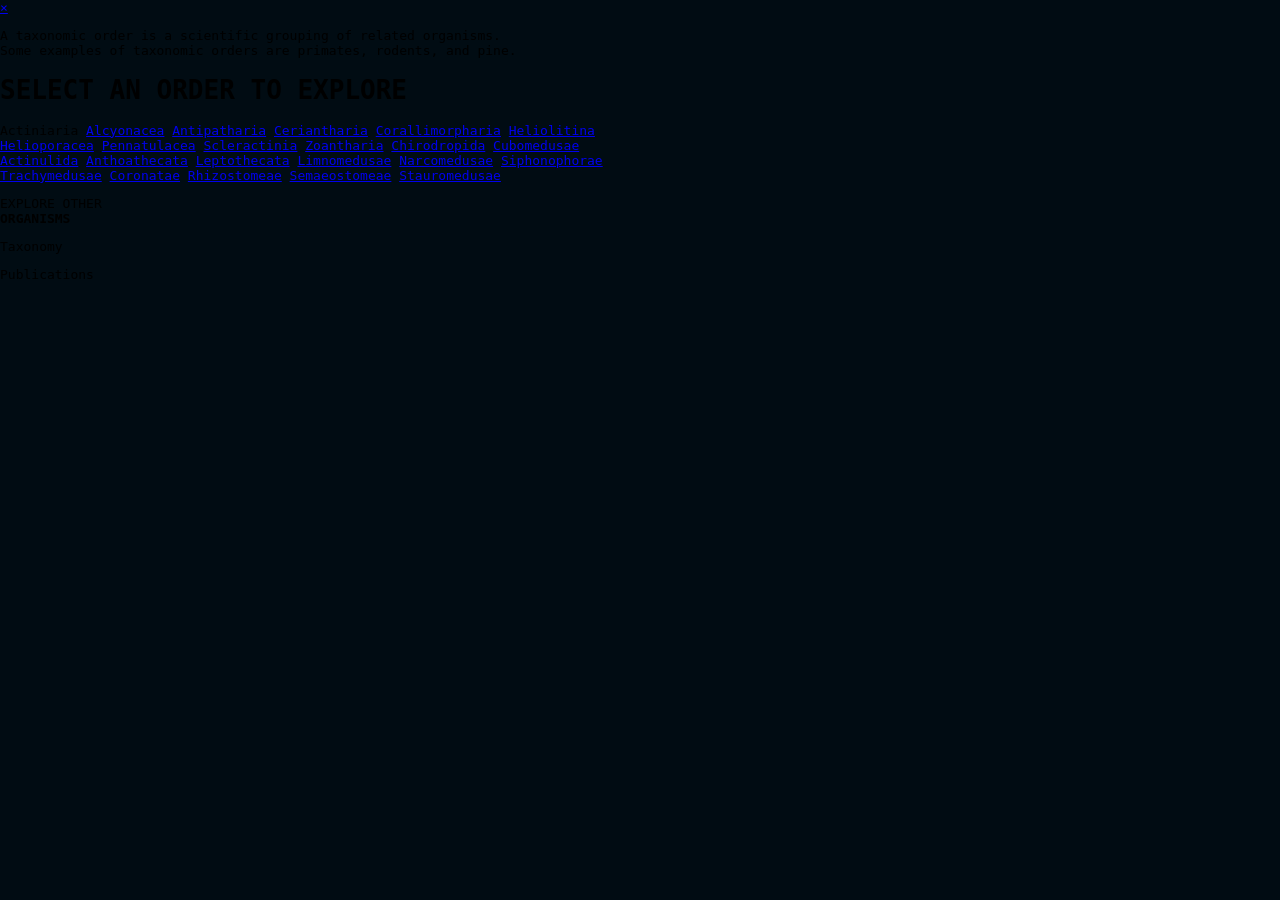
==== thesis/index.html @ d77e8cbb "Thesis" ====
<!DOCTYPE html>
<html lang="en">

<head>
	<title>three.js webgl - draggable particles</title>
	<meta charset="utf-8">
	<meta name="viewport" content="width=device-width, user-scalable=no, minimum-scale=1.0, maximum-scale=1.0">
	<style>
		body {
			font-family: Monospace;
			background-color: #010C13;
			margin: 0px;
			overflow: hidden;
		}
	</style>
</head>

<body>
	<link href="style.css" rel="stylesheet">

	<script src="https://ajax.googleapis.com/ajax/libs/jquery/2.2.2/jquery.min.js"></script>
	<script src="three.min.js"></script>
	<script src="TrackballControls.js"></script>
	<script src="stats.min.js"></script>
	<script src="Cnidaria.json"></script>


	<!--<h4 class="title" onClick="test()"> Select Here To Search Species </h4>-->
	<!--<ul class="title">-->
	<!--	<li>TO SEARCH SPECIES-->
	<!--		<ul id="list">-->
	<!--			<li class="active">Animalia</li>-->
	<!--			<li class="active">Cnidaria</li>-->
	<!--		</ul>-->
	<!--	</li>-->
	<!--</ul>-->
	<!--info-->
	<!--<button type="button" id="searchButton" onclick="orderMenu()">search</button>-->
	<!-- The overlay -->
	<div id="mycanvas"></div>
	
	
	<div id="title">
		<!--<a>-->
			 <!--Mentions of <b>Stauromedusae</b><br> in the Publication <i>Nature</i> -->
			 <!--</a>-->
		</div>

	<div id="myNav" class="overlay">

		<!-- Button to close the overlay navigation -->
		<a href="javascript:void(0)" class="closebtn" onclick="closeNav()">&times;</a>

		<!-- Overlay content -->
		<div class="overlay-content">
			<p>A taxonomic order is a scientific grouping of related organisms.
				<br> Some examples of taxonomic orders are primates, rodents, and pine.</p>
			<h1>SELECT AN <b>ORDER</b> TO EXPLORE</h1>
			<div id="leftLeft">
				<a id="foo">Actiniaria</a>
				<a href="#">Alcyonacea</a>
				<a href="#">Antipatharia</a>
				<a href="#">Ceriantharia</a>
				<a href="#">Corallimorpharia</a>
				<a href="#">Heliolitina</a>
			</div>
			<div id="leftMid">
				<a href="#">Helioporacea</a>
				<a href="#">Pennatulacea</a>
				<a href="#">Scleractinia</a>
				<a href="#">Zoantharia</a>
				<a href="#">Chirodropida</a>
				<a href="#">Cubomedusae</a>
			</div>
			<div id="rightMid">
				<a href="#">Actinulida</a>
				<a href="#">Anthoathecata</a>
				<a href="#">Leptothecata</a>
				<a href="#">Limnomedusae</a>
				<a href="#">Narcomedusae</a>
				<a href="#">Siphonophorae</a>
			</div>
			<div id="rightRight">
				<a href="#">Trachymedusae</a>
				<a href="#">Coronatae</a>
				<a href="#">Rhizostomeae</a>
				<a href="#">Semaeostomeae</a>
				<a href="#">Stauromedusae</a>
			</div>
		</div>

	</div>

	<!-- Use any element to open/show the overlay navigation menu -->
	<div id="rightBar">
		<div id="openNav" onclick="openNav()">
			<p id="exploreOrders">EXPLORE OTHER
				<br> <b> ORGANISMS </b></span>
		</div>
	</div>

	<div id="below">
		<div id="otherInfo">
			<div id="heirarchy" onclick="parent.location='slide3.html'">Taxonomy</div>
			<div id="info">
				<!--<p id="kingdom"> </p>-->
				<!--<p id="phylum"> </p>-->
				<!--<p id="class"> </p>-->
				<p id="order"> </p>
				<p id="family"> </p>
				<p id="genus"> </p>
				<p id="species"> </p>
			</div>
		</div>
		<!--<div id="search"></div>-->
		<div id="pubBox">
			<div id="nature">Publications</div>
			<div id="currentPublications"></div>
		</div>
	</div>


	<div id="pageRunner"></div>
	<!--<span class="phylum"> Phylum </span> <span>Cnidaria</span>-->
	<script>
		// The Nature of Code
		// Daniel Shiffman
		// http://natureofcode.com
		// Simple Particle System

		var ps;
		var maxNatureCount = 0;
		var allCounts = [];
		var groupSum = [];
		var group = [];

		// levels available
		var hierarchy = ["kingdom", "phylum", "class", "order", "family", "genus", "species", "sciName"];
		var orders = ["Actiniaria", "Alcyonacea", "Antipatharia", "Ceriantharia", "Corallimorpharia", "Heliolitina", "Helioporacea", "Pennatulacea", "Scleractinia", "Zoantharia", "Chirodropida", "Cubomedusae", "Actinulida", "Anthoathecata", "Leptothecata", "Limnomedusae", "Narcomedusae", "Siphonophorae", "Trachymedusae", "Coronatae", "Rhizostomeae", "Semaeostomeae", "Stauromedusae"];

		var ParticleSystem = function(position) {
			this.origin = new THREE.Vector3(0, 0, 0);
			this.particles = [];

			this.addParticle = function(k, p, c, o, f, g, s, sn, count, link, title) {
				this.particles.push(new Particle(new THREE.Vector3((Math.random() * 100 - 50), 0, 0), k, p, c, o, f, g, s, sn, count, link, title));
			};

			this.run = function() {
				for (var i = 0; i < this.particles.length; i++) {
					var p = this.particles[i];
					if (p.lifespan > 0) {
						p.applyBehaviors(this.particles);
						p.update();
					}
					// apply lifespan, or not
					// 	if (p.isDead()) {
					// 	 this.particles.splice(i, 1);
					// 	}
				}
			};

			// clear all particles for a new selection
			this.clear = function() {
				console.log("clear particle system");
				for (var i = 0; i < this.particles.length; i++) {
					var p = this.particles[i];
					p.remove();
				}

				// clear particles array
				this.particles.splice(0, this.particles.length);
				// clear objects array
				objects.splice(0, objects.length);
				// check how we are doing
				console.log("# particles:" + this.particles.length + " | # objects: " + objects.length);
			}


			// A function to apply a force to all Particles
			this.applyForce = function(f) {
				for (var i = 0; i < this.particles.length; i++) {
					this.particles[i].applyForce(f);
				}
			};

		};

		var Particle = function(position, k, p, c, o, f, g, s, sn, count, link, title) {
			this.acceleration = new THREE.Vector3(Math.random() * 10 - 5, Math.random() * 10 - 5, 0);
			this.velocity = new THREE.Vector3(Math.random() - .5, Math.random() - .5, 0);
			this.lifespan = 1500.0; //how many frames they will move for 

			this.r = 12;
			this.maxspeed = 3; // Maximum speed
			this.maxforce = 0.3; // Maximum steering force

			// throw the dice to simulate a specific species from the db
			// this.species = count; // adjust scale based on shuffle
			if (count == 0) {
				this.species = 0x4B4E6A;
			}
			else if (count == 1) {
				this.species = 0x395DAE;
			}
			else if (count == 2) {
				this.species = 0x219ED9;
			}
			else if (count == 3) {
				this.species = 0x0FD0EF;
			}
			else if (count == 4) {
				this.species = 0x04F1FB;
			}
			else if (count == 5) {
				this.species = 0x04F1FB;
			}
			else if (count == 6) {
				this.species = 0xA0E1E0;
			}
			else {
				this.species = 0xDDF3F3;
			}


			geometry = new THREE.CircleBufferGeometry(this.r); // parameter represents scale
			// create object with basic material and color based on random species shuffled earlier
			// color is made up on arbitrary number based on species code
			this.object = new THREE.Mesh(geometry, new THREE.MeshBasicMaterial({
				color: this.species,
				wireframe: false
			}));
			this.object.position = position.clone();
			this.object.kingdom = k;
			this.object.phylum = p;
			this.object.class = c;
			this.object.order = o;
			this.object.family = f;
			this.object.genus = g;
			this.object.species = s;
			this.object.sciName = sn;
			this.object.natureCount = count;

			this.object.natureArticles = link;
			this.object.natureTitles = title;
			// make object selectable by name
			this.object.name = this.object.sciName;

			// this.object.natureLink = [];
			// this.object.natureTitles.push(natureTitle);
			// for (var i = 0; i < link.length; i++){
			// this.object.natureLink.push(link);
			// this.object.natureTitle.push(title);
			// }
			// Optional shadows
			// this.object.castShadow = true;
			// this.object.receiveShadow = true;

			// Add to THREE scene
			scene.add(this.object);
			// Required for ray tracing and selecting
			objects.push(this.object);

			this.applyBehaviors = function(particles) {
				var separateForce = this.separate(particles);

				// if (this.object.natureCount == 0) {
				// 	//sets where particles will move 
				var seekForce = this.seek(new THREE.Vector3(scale((window.innerWidth / 2 + window.innerWidth / 8) * -1, window.innerWidth / 2 + window.innerWidth / 8, this.object.natureCount, maxNatureCount), (window.innerHeight / 2) - (window.innerHeight / 2.5) , 0));




				// relationship between separation and seeking
				separateForce.multiplyScalar(10); // double separation
				seekForce.multiplyScalar(5); // than seek force

				// apply to the force vectors adding up to a direction
				this.applyForce(separateForce);
				this.applyForce(seekForce);
			};

			// add each force to one total acceleration
			this.applyForce = function(force) {
				this.acceleration.add(force); // this could be eased as well
			};

			// separate each particle from all neighbors
			// this is computationally more expensize, because each particle nees to check all the others to determine behaviour
			this.separate = function(particles) {
				var desiredseparation = this.r * 4; // separate by 2.5 diameters
				var sum = new THREE.Vector3(0, 0, 0);
				var diff = new THREE.Vector3(0, 0, 0);
				var count = 0;
				// For every boid in the system, check if it's too close
				for (var i = 0; i < particles.length; i++) {
					var d = this.object.position.distanceTo(particles[i].object.position);
					// If the distance is greater than 0 and less than an arbitrary amount (0 when you are yourself)
					if ((d > 0) && (d < desiredseparation)) {
						// Calculate vector pointing away from neighbor
						// diff = this.object.position.sub(particles[i].object.position);
						diff.subVectors(this.object.position, particles[i].object.position);
						diff.normalize();
						diff.divideScalar(d); // Weight by distance
						sum.add(diff);
						count++; // Keep track of how many
					}
				}
				// Average -- divide by how many
				if (count > 0) {
					sum.divideScalar(count);
					// Our desired vector is the average scaled to maximum speed
					sum.normalize();
					sum.multiplyScalar(this.maxspeed);
					// Implement Reynolds: Steering = Desired - Velocity
					sum.sub(this.velocity);
					sum.clampLength(-this.maxforce, this.maxforce);
				}
				return sum;
			};

			// seek the mouse
			// this could be any attractor, or a series for them based on species
			this.seek = function(target) {
				var desired = target.sub(this.object.position); // A vector pointing from the location to the target
				// console.log(this.position);
				// Normalize desired and scale to maximum speed
				desired.normalize();
				desired.multiplyScalar(this.maxspeed);
				// Steering = Desired minus velocity
				var steer = desired.sub(this.velocity);
				steer.clampLength(-this.maxforce, this.maxforce);
				return steer;
			};

			// Method to update position
			this.update = function() {
				this.velocity.add(this.acceleration);
				this.velocity.clampLength(0, this.maxspeed);
				this.object.position.add(this.velocity);
				this.acceleration.multiplyScalar(0);
				// this is forcing each 
				this.object.position.z = 0;
				// Differentiate species through z offset
				// this.object.position.setZ(this.species * 100);
				// lifespan is for making particles expire
				//IF COMMENTED OUT, THEY WILL NEVER EXPIRE
				// this.lifespan -= 1;
			};

			// Method to display
			this.status = function() {
				console.log("my position x:" + this.object.position.x + "| y: " + this.object.position.y + "| z: " + this.object.position.z);
				console.log("my species: " + this.species);
			};

			// Is the particle still useful?
			this.isDead = function() {
				if (this.lifespan < 0.0) {
					return true;
				}
				else {
					return false;
				}
			};

			this.remove = function() {
				var selectedObject = scene.getObjectByName(this.object.name);
				scene.remove(selectedObject);
				// scene.remove(this.object);
			}
		};

		// Threejs example draggable box

		var container, stats;
		var camera, controls, scene, renderer, geometry;
		var objects = [],
			plane;

		var raycaster = new THREE.Raycaster();
		var mouse = new THREE.Vector2(),
			offset = new THREE.Vector3(),
			INTERSECTED, SELECTED;

		init();
		animate();

		function init() {

			container = document.getElementById("mycanvas");

			camera = new THREE.PerspectiveCamera(70, window.innerWidth / window.innerHeight, 1, 10000);
			camera.position.z = 1000;

			controls = new THREE.TrackballControls(camera);
			controls.rotateSpeed = 1.0;
			controls.zoomSpeed = 1.2;
			controls.panSpeed = 0.8;
			controls.noZoom = false;
			controls.noPan = false;
			controls.staticMoving = true;
			controls.dynamicDampingFactor = 0.3;

			scene = new THREE.Scene();

			scene.add(new THREE.AmbientLight(0x505050));

			var light = new THREE.SpotLight(0xffffff, 1.5);
			light.position.set(0, 500, 2000);
			light.castShadow = true;

			light.shadow.camera.near = 200;
			light.shadow.camera.far = camera.far;
			light.shadow.camera.fov = 50;

			light.shadow.bias = -0.00022;

			light.shadow.mapSize.width = 2048;
			light.shadow.mapSize.height = 2048;

			scene.add(light);

			// var geometry = new THREE.BoxGeometry( 40, 40, 40 );

			ps = new ParticleSystem(new THREE.Vector3(0, 0, 0));

			plane = new THREE.Mesh(
				new THREE.PlaneBufferGeometry(2000, 2000, 8, 8),
				new THREE.MeshBasicMaterial({
					visible: false
				})
			);
			scene.add(plane);

			renderer = new THREE.WebGLRenderer({
				antialias: true
			});
			renderer.setClearColor(0xf0f0f0);
			renderer.setPixelRatio(window.devicePixelRatio);
			renderer.setSize(window.innerWidth, window.innerHeight);
			renderer.sortObjects = false;

			renderer.shadowMap.enabled = true;
			renderer.shadowMap.type = THREE.PCFShadowMap;

			container.appendChild(renderer.domElement);

			stats = new Stats();
			stats.domElement.style.position = 'absolute';
			stats.domElement.style.top = '0px';
			// container.appendChild(stats.domElement);

			renderer.domElement.addEventListener('mousemove', onDocumentMouseMove, false);
			renderer.domElement.addEventListener('mousedown', onDocumentMouseDown, false);
			renderer.domElement.addEventListener('mouseup', onDocumentMouseUp, false);

			//

			window.addEventListener('resize', onWindowResize, false);

			// WHERE I ATTEMPTED TO MAKE A LINE
			// var Linematerial = new THREE.LineBasicMaterial({
			// 	color: 0xffffff
			// });
			// var lines = new THREE.Geometry();
			// lines.vertices.push(new THREE.Vector3((window.innerWidth / 2 + window.innerWidth / 5) * -1, window.innerHeight/2 * -1, 0));
			// lines.vertices.push(new THREE.Vector3(window.innerWidth / 4, window.innerHeight/2 * -1, 0));
			// var line = new THREE.Line(lines, Linematerial);
			// scene.add(line);
			// initial selection
			selection();
		}


		function onWindowResize() {

			camera.aspect = window.innerWidth / window.innerHeight;
			camera.updateProjectionMatrix();

			renderer.setSize(window.innerWidth, window.innerHeight);

		}

		function onDocumentMouseMove(event) {

			// checkSearch();
			event.preventDefault();

			mouse.x = (event.clientX / window.innerWidth) * 2 - 1;
			mouse.y = -(event.clientY / window.innerHeight) * 2 + 1;

			//

			raycaster.setFromCamera(mouse, camera);

			if (SELECTED) {

				var intersects = raycaster.intersectObject(plane);

				if (intersects.length > 0) {
					//when clicked, do this

					// set some output text
					// document.getElementById("nature").innerHTML="";

					SELECTED.material.color.setHex(0xff0000);
					SELECTED.position.copy(intersects[0].point.sub(offset));


				}

				return;

			}

			var intersects = raycaster.intersectObjects(objects);




			if (intersects.length > 0) {

				if (INTERSECTED != intersects[0].object) {




					INTERSECTED = intersects[0].object;
					INTERSECTED.currentHex = INTERSECTED.material.color.getHex();
					INTERSECTED.material.color.setHex(0X444444);

					// if (INTERSECTED.kingdom != undefined){
					// document.getElementById("kingdom").innerHTML = "<b>KINGDOM</b><br>" + "Animalia";
					// document.getElementById("phylum").innerHTML = "<b>PHYLUM</b><br>" + "Cnidaria";
					// document.getElementById("class").innerHTML = "<b>CLASS</b><br>" + INTERSECTED.class;
					document.getElementById("order").innerHTML = "<b>ORDER</b><br>" + INTERSECTED.order;
					document.getElementById("family").innerHTML = "<b>FAMILY</b><br>" + INTERSECTED.family;
					document.getElementById("genus").innerHTML = "<b>GENUS</b><br>" + INTERSECTED.genus;
					document.getElementById("species").innerHTML = "<b>SPECIES</b><br>" + INTERSECTED.species;
					// }

					//DO I NEED THIS?? removes the groups labeled "current"

					// if ($('#current').length) {
					// 	$('#current').remove();
					// }
					// else {
					// 	console.log('no myID to remove');
					// }
					if (INTERSECTED.natureCount > 0) {

						// container for assembling publications, unsorted list
						var publicationString = "<ul>\n";
						for (var a = 0; a < INTERSECTED.natureArticles.length; a++) {
							document.getElementById("nature").innerHTML = "<b>" +INTERSECTED.sciName + " </b> is Mentioned in <b>" + INTERSECTED.natureCount + "</b> articles";
							// assemble html formatted string, list items li 
							publicationString += "<li href='" + INTERSECTED.natureArticles[a] + "'>" + INTERSECTED.natureTitles[a] + "</li>\n";
							// document.getElementById("nature").insertAdjacentHTML('afterend', '<div id=' + "current" + ' href=' + INTERSECTED.natureArticles[a] + '>' + INTERSECTED.natureTitles[a] + '</div>');
						}
						// finish off unsorted list
						publicationString += "</ul>\n";
						// document.getElementById("nature").appendChild(publicationString);
						// write string to html element, currently line 48
						console.log(publicationString);
						document.getElementById("currentPublications").innerHTML = publicationString;
					}
					else {
						document.getElementById("nature").innerHTML = "";
					}

					plane.position.copy(INTERSECTED.position);
					plane.lookAt(camera.position);

				}

				container.style.cursor = 'pointer';

			}
			else {

				if (INTERSECTED) INTERSECTED.material.color.setHex(INTERSECTED.currentHex);

				INTERSECTED = null;

				container.style.cursor = 'auto';

			}



		}

		function onDocumentMouseDown(event) {


			// console.log("number of objects: " + objects.length);
			// console.log(objects);

			event.preventDefault();

			// send out a virtual ray to catch intersection objects so we can drag and select them
			raycaster.setFromCamera(mouse, camera);

			var intersects = raycaster.intersectObjects(objects);

			// if we found intersection objects
			if (intersects.length > 0) {

				controls.enabled = false;

				SELECTED = intersects[0].object;

				// selection(SELECTED);


				var intersects = raycaster.intersectObject(plane);

				if (intersects.length > 0) {
					offset.copy(intersects[0].point).sub(plane.position);

				}

				container.style.cursor = 'move';

			}


		}

		// reset after dragging object is compete
		function onDocumentMouseUp(event) {

			event.preventDefault();

			controls.enabled = true;

			if (INTERSECTED) {

				plane.position.copy(INTERSECTED.position);

				SELECTED = null;

			}

			container.style.cursor = 'auto';


		}

		//

		function animate() {

			// add a new object each frame, 500 total for now, this should be done in function that loads the data

			// if (ps.particles.length < 500)
			// 	ps.addParticle();




			// Apply gravity force to all Particles
			// var gravity = new THREE.Vector3( 0, 0.01, 0);
			// ps.applyForce(gravity);
			ps.run();



			requestAnimationFrame(animate);

			render();
			stats.update();

		}


		//when click, look through all of the ORDERS for the order Antipatharia in the object Cnidaria and push them into an array, t
		function selection(order) {
			var chosen = [];
			group = [];
			groupSum = [];
			maxNatureCount = 0;

			// var thisLevel = hierarchy[currentLevel];
			if (order != undefined) {
				// currentLevel++;
				// console.log("level no: " + currentLevel + " | thisLevel: " + thisLevel + " | thisLevel Obj: " + obj[thisLevel]);
				// sel = obj[thisLevel];
				sel = order;
				document.getElementById("title").innerHTML = "<a>Mentions of <b>" + sel + "</b><br> in the Publication <i>Nature</i></a>";
			}
			else {
				sel = 'Stauromedusae';
				document.getElementById("title").innerHTML = "<a>Mentions of <b>" + sel + "</b><br> in the Publication <i>Nature</i></a>";
			}

			// console.log(selected.length);
			// make selection
			for (var i = 0; i < cnidaria.length; i++) {
				if (cnidaria[i].classification.order == sel) {
					// find the groupings of pub counts
					if (cnidaria[i].natureCount > 0) {
						if (groupSum[cnidaria[i].natureCount] != undefined) {
							// groupSum[cnidaria[i].natureCount] = 0;
						
							groupSum[cnidaria[i].natureCount] += cnidaria[i].natureCount;
							group[cnidaria[i].natureCount] = cnidaria[i].natureCount;
						}
					}

					//find the biggest number of pubs for this group
					if (cnidaria[i].natureCount > maxNatureCount) {
						maxNatureCount = cnidaria[i].natureCount;
					};
					// console.log("max nature count--" + maxNatureCount);
					chosen.push(cnidaria[i]);

				}
				// if (i === cnidaria.length - 1) {
				// 	console.log("summaries---" + groupSum);
				// 	console.log("numbers used ----" + group);
				// }
			}
			// if ($(p).ge
			// $("p").css("background-color");



			// container for assembling publications, unsorted list SCALE BAR!!!!!
			
			// var bottomBar = "<div>\n";
			// for (var a = 0; a < group.length; a++) {
			// 	// assemble html formatted string, list items 

			// 	// if (group[a] != undefined) {
			// 	bottomBar += "<p>" + group[a] + "</p>";
			// 	// }
			// }

			// bottomBar += "</div>\n";

			// console.log(bottomBar);
			// document.getElementById("pageRunner").innerHTML = bottomBar;



			if (chosen.length > 0) {
				// console.log("found " + chosen.length + " matches...");
				// clear particles
				ps.clear();

				// make particles from selection

				for (var i = 0; i < chosen.length; i++) {
					var link, title;

					console.log(chosen.length);
					if (chosen[i].natureCount > 0) {
						link = chosen[i].natureArticles;
						title = chosen[i].natureTitles;
					}
					else {
						link = "NaN";
						title = "NaN";
					}
					// console.log(title);
					ps.addParticle(chosen[i].classification.kingdom, chosen[i].classification.phylum, chosen[i].classification.class, chosen[i].classification.order, chosen[i].classification.family, chosen[i].classification.genus, chosen[i].species, chosen[i].sciName, chosen[i].natureCount, link, title);

				}
			}



			// console.log("Found order length is" + chosen.length);
		}


		function render() {

			controls.update();

			renderer.setClearColor(new THREE.Color(0x010C13), 1);
			renderer.render(scene, camera);

		}

		/* Open when someone clicks on the span element */
		function openNav() {
			document.getElementById("myNav").style.width = "100%";
		}

		/* Close when someone clicks on the "x" symbol inside the overlay */
		function closeNav() {
			document.getElementById("myNav").style.width = "0%";
		}

		$('body').on('click', 'a', function() {
			// get the content of what's been clicked on
			var choice = $(this).text();
			console.log(choice);
			// use that content to make the selection
			selection(choice);
			closeNav();
		});

		function scale(windowMin, windowMax, x, m) {
			var a = windowMin;
			var b = windowMax;
			var min = 0;
			var max = m;
			var partA = b - a;
			var partB = x - min;
			var partC = max - min;
			var partD = partA * partB;
			var xCoordinate = partD / partC + a;
			return xCoordinate;

		}
	</script>

</body>

</html>
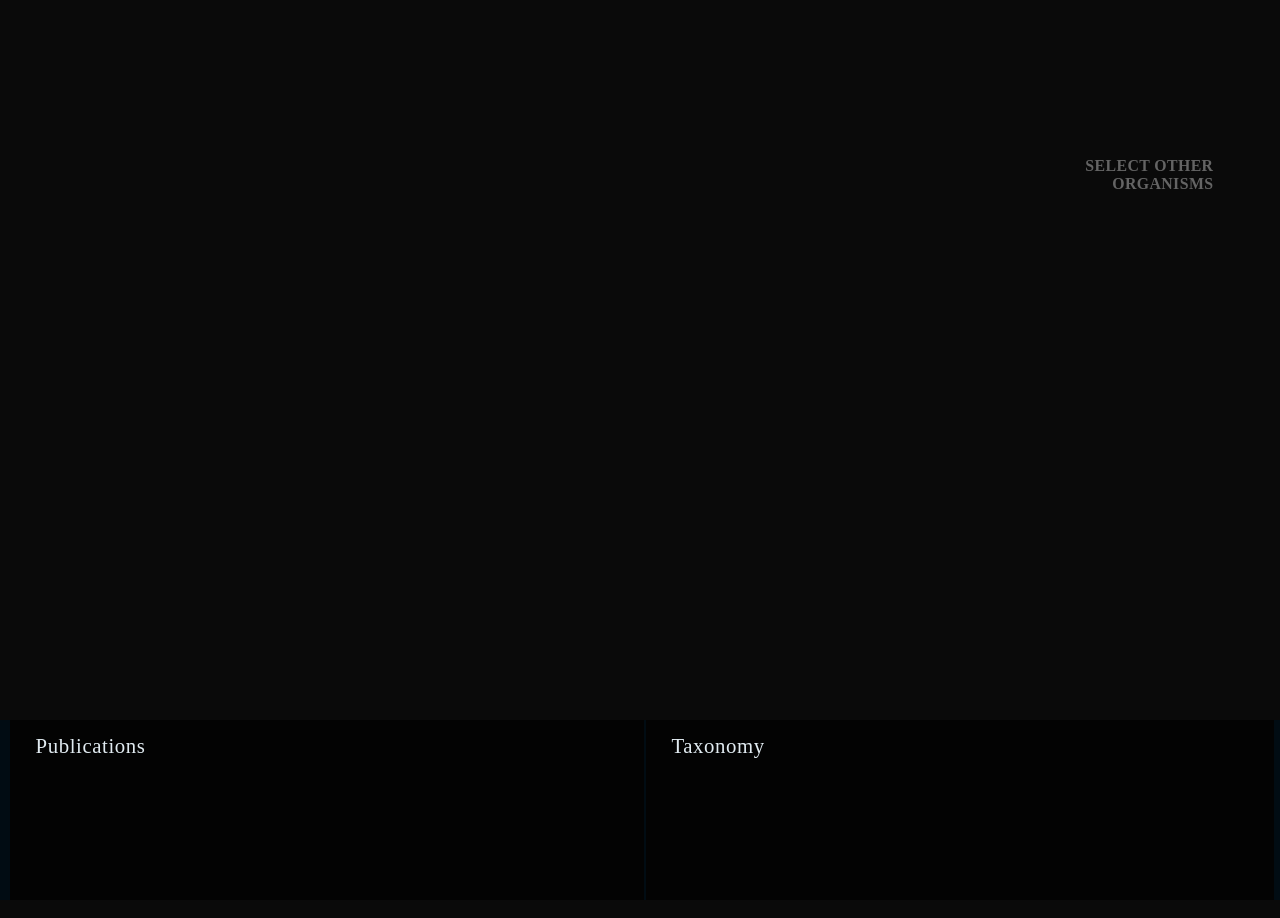
==== commit 6be1443d: "update" ====
--- a/thesis/index.html
+++ b/thesis/index.html
@@ -8,7 +8,7 @@
 	<style>
 		body {
 			font-family: Monospace;
-			background-color: #010C13;
+			background-color: #0A0A0A;
 			margin: 0px;
 			overflow: hidden;
 		}
@@ -24,26 +24,9 @@
 	<script src="stats.min.js"></script>
 	<script src="Cnidaria.json"></script>
 
-
-	<!--<h4 class="title" onClick="test()"> Select Here To Search Species </h4>-->
-	<!--<ul class="title">-->
-	<!--	<li>TO SEARCH SPECIES-->
-	<!--		<ul id="list">-->
-	<!--			<li class="active">Animalia</li>-->
-	<!--			<li class="active">Cnidaria</li>-->
-	<!--		</ul>-->
-	<!--	</li>-->
-	<!--</ul>-->
-	<!--info-->
-	<!--<button type="button" id="searchButton" onclick="orderMenu()">search</button>-->
-	<!-- The overlay -->
 	<div id="mycanvas"></div>
-	
-	
-	<div id="title">
-		<!--<a>-->
-			 <!--Mentions of <b>Stauromedusae</b><br> in the Publication <i>Nature</i> -->
-			 <!--</a>-->
+
+	<div id="title" onclick="openNav()">
 		</div>
 
 	<div id="myNav" class="overlay">
@@ -93,15 +76,18 @@
 
 	<!-- Use any element to open/show the overlay navigation menu -->
 	<div id="rightBar">
+		<!-- <div id="openAbout">
+			<p id="about"> <b>ABOUT</b></p>
+			<img src="info.png"  style="width:9px;height:18px;">
+		</div> -->
 		<div id="openNav" onclick="openNav()">
-			<p id="exploreOrders">EXPLORE OTHER
-				<br> <b> ORGANISMS </b></span>
+			<p id="exploreOrders"> <b>SELECT OTHER ORGANISMS</b></p>
 		</div>
 	</div>
 
 	<div id="below">
 		<div id="otherInfo">
-			<div id="heirarchy" onclick="parent.location='slide3.html'">Taxonomy</div>
+			<div id="heirarchy">Taxonomy</div>
 			<div id="info">
 				<!--<p id="kingdom"> </p>-->
 				<!--<p id="phylum"> </p>-->
@@ -123,11 +109,7 @@
 	<div id="pageRunner"></div>
 	<!--<span class="phylum"> Phylum </span> <span>Cnidaria</span>-->
 	<script>
-		// The Nature of Code
-		// Daniel Shiffman
-		// http://natureofcode.com
-		// Simple Particle System
-
+		// particle system made with help from the great examples in Daniel Shiffman's "Nature of Code"
 		var ps;
 		var maxNatureCount = 0;
 		var allCounts = [];
@@ -189,7 +171,7 @@
 		var Particle = function(position, k, p, c, o, f, g, s, sn, count, link, title) {
 			this.acceleration = new THREE.Vector3(Math.random() * 10 - 5, Math.random() * 10 - 5, 0);
 			this.velocity = new THREE.Vector3(Math.random() - .5, Math.random() - .5, 0);
-			this.lifespan = 1500.0; //how many frames they will move for 
+			this.lifespan = 15000.0; //how many frames they will move for
 
 			this.r = 12;
 			this.maxspeed = 3; // Maximum speed
@@ -223,7 +205,7 @@
 			}
 
 
-			geometry = new THREE.CircleBufferGeometry(this.r); // parameter represents scale
+			geometry = new THREE.CircleBufferGeometry(this.r, 20); // parameter represents scale
 			// create object with basic material and color based on random species shuffled earlier
 			// color is made up on arbitrary number based on species code
 			this.object = new THREE.Mesh(geometry, new THREE.MeshBasicMaterial({
@@ -265,8 +247,8 @@
 				var separateForce = this.separate(particles);
 
 				// if (this.object.natureCount == 0) {
-				// 	//sets where particles will move 
-				var seekForce = this.seek(new THREE.Vector3(scale((window.innerWidth / 2 + window.innerWidth / 8) * -1, window.innerWidth / 2 + window.innerWidth / 8, this.object.natureCount, maxNatureCount), (window.innerHeight / 2) - (window.innerHeight / 2.5) , 0));
+				// 	//sets where particles will move
+				var seekForce = this.seek(new THREE.Vector3(scale((window.innerWidth / 2 + window.innerWidth / 8) * -1, window.innerWidth / 2 + window.innerWidth / 8, this.object.natureCount, maxNatureCount), (window.innerHeight / 2) - (window.innerHeight / 3) , 0));
 
 
 
@@ -319,7 +301,6 @@
 				return sum;
 			};
 
-			// seek the mouse
 			// this could be any attractor, or a series for them based on species
 			this.seek = function(target) {
 				var desired = target.sub(this.object.position); // A vector pointing from the location to the target
@@ -339,13 +320,13 @@
 				this.velocity.clampLength(0, this.maxspeed);
 				this.object.position.add(this.velocity);
 				this.acceleration.multiplyScalar(0);
-				// this is forcing each 
+				// this is forcing each
 				this.object.position.z = 0;
 				// Differentiate species through z offset
 				// this.object.position.setZ(this.species * 100);
 				// lifespan is for making particles expire
 				//IF COMMENTED OUT, THEY WILL NEVER EXPIRE
-				// this.lifespan -= 1;
+				this.lifespan -= 1;
 			};
 
 			// Method to display
@@ -391,7 +372,7 @@
 			container = document.getElementById("mycanvas");
 
 			camera = new THREE.PerspectiveCamera(70, window.innerWidth / window.innerHeight, 1, 10000);
-			camera.position.z = 1000;
+			camera.position.z = 1500;
 
 			controls = new THREE.TrackballControls(camera);
 			controls.rotateSpeed = 1.0;
@@ -422,6 +403,7 @@
 			scene.add(light);
 
 			// var geometry = new THREE.BoxGeometry( 40, 40, 40 );
+			// drawLine ((window.innerWidth / 2 + window.innerWidth / 8) * -1, window.innerHeight / 2.5 * -1, 0, window.innerWidth / 2 + window.innerWidth / 8,  window.innerHeight / 2.5 * -1, 0, 1,3)
 
 			ps = new ParticleSystem(new THREE.Vector3(0, 0, 0));
 
@@ -459,7 +441,7 @@
 
 			window.addEventListener('resize', onWindowResize, false);
 
-			// WHERE I ATTEMPTED TO MAKE A LINE
+			// scale code:
 			// var Linematerial = new THREE.LineBasicMaterial({
 			// 	color: 0xffffff
 			// });
@@ -553,8 +535,8 @@
 						// container for assembling publications, unsorted list
 						var publicationString = "<ul>\n";
 						for (var a = 0; a < INTERSECTED.natureArticles.length; a++) {
-							document.getElementById("nature").innerHTML = "<b>" +INTERSECTED.sciName + " </b> is Mentioned in <b>" + INTERSECTED.natureCount + "</b> articles";
-							// assemble html formatted string, list items li 
+							document.getElementById("nature").innerHTML = "Number of citations: " + INTERSECTED.natureCount;
+							// assemble html formatted string, list items li
 							publicationString += "<li href='" + INTERSECTED.natureArticles[a] + "'>" + INTERSECTED.natureTitles[a] + "</li>\n";
 							// document.getElementById("nature").insertAdjacentHTML('afterend', '<div id=' + "current" + ' href=' + INTERSECTED.natureArticles[a] + '>' + INTERSECTED.natureTitles[a] + '</div>');
 						}
@@ -562,7 +544,7 @@
 						publicationString += "</ul>\n";
 						// document.getElementById("nature").appendChild(publicationString);
 						// write string to html element, currently line 48
-						console.log(publicationString);
+						// console.log(publicationString);
 						document.getElementById("currentPublications").innerHTML = publicationString;
 					}
 					else {
@@ -688,24 +670,28 @@
 				// console.log("level no: " + currentLevel + " | thisLevel: " + thisLevel + " | thisLevel Obj: " + obj[thisLevel]);
 				// sel = obj[thisLevel];
 				sel = order;
-				document.getElementById("title").innerHTML = "<a>Mentions of <b>" + sel + "</b><br> in the Publication <i>Nature</i></a>";
+				document.getElementById("title").innerHTML = "<a>Mentions of <b>" + sel  + " </b><br> in the Publication <i>Nature</i></a>";
 			}
 			else {
 				sel = 'Stauromedusae';
-				document.getElementById("title").innerHTML = "<a>Mentions of <b>" + sel + "</b><br> in the Publication <i>Nature</i></a>";
-			}
-
-			// console.log(selected.length);
+				document.getElementById("title").innerHTML = "<a>Mentions of <b>" + sel + "  </b><br> in the Publication <i>Nature</i></a>";
+			}
+
 			// make selection
 			for (var i = 0; i < cnidaria.length; i++) {
 				if (cnidaria[i].classification.order == sel) {
 					// find the groupings of pub counts
 					if (cnidaria[i].natureCount > 0) {
-						if (groupSum[cnidaria[i].natureCount] != undefined) {
+						if (groupSum[cnidaria[i].natureCount] == undefined) {
+							groupSum[0] = 0;
+							group[0] = 0
+
+							group[cnidaria[i].natureCount] = cnidaria[i].natureCount;
 							// groupSum[cnidaria[i].natureCount] = 0;
-						
+							groupSum[cnidaria[i].natureCount] = cnidaria[i].natureCount;
+					console.log("test");
+						} else if (groupSum[cnidaria[i].natureCount] != undefined) {
 							groupSum[cnidaria[i].natureCount] += cnidaria[i].natureCount;
-							group[cnidaria[i].natureCount] = cnidaria[i].natureCount;
 						}
 					}
 
@@ -727,21 +713,27 @@
 
 
 
-			// container for assembling publications, unsorted list SCALE BAR!!!!!
-			
-			// var bottomBar = "<div>\n";
-			// for (var a = 0; a < group.length; a++) {
-			// 	// assemble html formatted string, list items 
-
-			// 	// if (group[a] != undefined) {
-			// 	bottomBar += "<p>" + group[a] + "</p>";
-			// 	// }
-			// }
-
-			// bottomBar += "</div>\n";
-
-			// console.log(bottomBar);
-			// document.getElementById("pageRunner").innerHTML = bottomBar;
+			// container for assembling publications, unsorted list
+			var bottomBar = "<div>\n";
+			for (var a = 0; a < group.length; a++) {
+				// assemble html formatted string, list items
+
+				var left = scale((window.innerWidth / 2 + window.innerWidth / 8) * -1, window.innerWidth / 2 + window.innerWidth / 8, a, maxNatureCount);
+				// if (group[a] != undefined) {
+				console.log(window.innerWidth);
+				// if (left > 0){
+				// 	left = left * -1;
+				// } else if (left < 0) {
+				// 	left = left + window.innerWidth;
+				// }
+				bottomBar += "<span style='" + "position:absolute;left:" + left + "px;" + "'>" + group[a] + "</span>";
+				// }
+
+			}
+
+			bottomBar += "</div>\n";
+
+			document.getElementById("pageRunner").innerHTML = bottomBar;
 
 
 
@@ -755,7 +747,7 @@
 				for (var i = 0; i < chosen.length; i++) {
 					var link, title;
 
-					console.log(chosen.length);
+					// console.log(chosen.length);
 					if (chosen[i].natureCount > 0) {
 						link = chosen[i].natureArticles;
 						title = chosen[i].natureTitles;
@@ -764,7 +756,7 @@
 						link = "NaN";
 						title = "NaN";
 					}
-					// console.log(title);
+
 					ps.addParticle(chosen[i].classification.kingdom, chosen[i].classification.phylum, chosen[i].classification.class, chosen[i].classification.order, chosen[i].classification.family, chosen[i].classification.genus, chosen[i].species, chosen[i].sciName, chosen[i].natureCount, link, title);
 
 				}
@@ -776,11 +768,32 @@
 		}
 
 
+		function drawLine (beginX, beginY, beginZ, endX, endY, endZ, alpha, weight) {
+				var material = new THREE.LineBasicMaterial({
+				color: 0xefc954,
+				linewidth: weight,
+				opacity: alpha
+				});
+				var geometry = new THREE.Geometry();
+				geometry.vertices.push(
+				new THREE.Vector3( beginX, beginY, beginZ ),
+				new THREE.Vector3( endX, endY, endZ )
+				// new THREE.Vector3( all[4].position.x,  all[4].position.y,  all[4].position.z ),
+				// new THREE.Vector3( all[8].position.x,  all[8].position.y,  all[8].position.z )
+				// new THREE.Vector3( 10, 0, 0 )
+				);
+				var line = new THREE.Line( geometry, material );
+				// console.log(line);
+				// linesArray.push(line);
+				// console.log(linesArray.length);
+				scene.add( line );
+			}
+
 		function render() {
 
 			controls.update();
 
-			renderer.setClearColor(new THREE.Color(0x010C13), 1);
+			renderer.setClearColor(new THREE.Color(0x000000), 1);
 			renderer.render(scene, camera);
 
 		}
@@ -798,7 +811,7 @@
 		$('body').on('click', 'a', function() {
 			// get the content of what's been clicked on
 			var choice = $(this).text();
-			console.log(choice);
+			// console.log(choice);
 			// use that content to make the selection
 			selection(choice);
 			closeNav();
@@ -821,4 +834,4 @@
 
 </body>
 
-</html>+</html>
--- a/thesis/style.css
+++ b/thesis/style.css
@@ -0,0 +1,467 @@
+@font-face {
+    font-family: 'TofinoBlack';
+    src: url('TofinoBlack.otf');
+    /* IE9 Compat Modes */
+}
+
+@font-face {
+    font-family: 'TofinoBold';
+    src: url('TofinoBold.otf');
+}
+
+@font-face {
+    font-family: 'TofinoBook';
+    src: url('TofinoBook.otf');
+}
+
+@font-face {
+    font-family: 'TofinoLight';
+    src: url('TofinoLight.otf');
+}
+
+@font-face {
+    font-family: 'TofinoMedium';
+    src: url('TofinoMedium.otf');
+}
+
+.publications {
+    position: absolute;
+    right: 10%;
+    top: 20%;
+    text-align: right;
+    font-size: 1.5em;
+    color: #E1EBF1;
+}
+
+#title {
+    /*height: 30px;*/
+    position: absolute;
+    top: 5%;
+    height: 10%;
+    width: 30%;
+    right: 5%;
+    text-align: right;
+    font-family: "TofinoBook";
+    font-size: 1.9em;
+    color: #ffffff;
+    letter-spacing: .028em;
+}
+
+#title b {
+    color: #EFC954;
+}
+
+li {
+    opacity: .9;
+    list-style-type: none;
+    margin-left: .5em;
+    color: #E1EBF1;
+}
+
+.three {
+    position: relative;
+    color: #E1EBF1;
+}
+
+#info {
+    font-weight: bold;
+    font-size: 1.3em;
+    height: 30px;
+    top: 20%;
+    position: absolute;
+    right: 0%;
+    width: 20%;
+    /*visibility: hidden;*/
+    color: #E1EBF1;
+}
+
+
+/*#nature {*/
+
+
+/*    position: absolute;*/
+
+
+/*    right: 0%;*/
+
+
+/*    top: 70%;*/
+
+
+/*    width: 20%;*/
+
+
+/*    text-align: left;*/
+
+
+/*    font-size: 1.3em;*/
+
+
+/*    color: #E1EBF1;*/
+
+
+/*}*/
+
+#currentPublications {
+    position: absolute;
+    right: 0%;
+    top: 80%;
+    width: 20%;
+    text-align: left;
+    font-size: 1em;
+    color: #E1EBF1;
+}
+
+#line {
+    position: absolute;
+    top: 85%;
+    left: 20%;
+    width: 50%;
+    border: 1px solid #000;
+    color: #E1EBF1;
+}
+
+#rightBar {
+    position: absolute;
+    text-align: right;
+    top: 13%;
+    height: 30%;
+    width: 20%;
+    right: 5%;
+    color: #646464;
+}
+
+#openAbout {
+    height: 15%;
+    top: 10%;
+    position: absolute;
+    right: 0%;
+    width: 50%;
+    text-align: right;
+    /*color: #E1EBF1;*/
+}
+
+#openNav {
+    /*font-weight: bold;*/
+    /*font-size: 1.3em;*/
+    height: 15%;
+    top: 0%;
+    position: absolute;
+    right: -5%;
+    width: 60%;
+    /*visibility: hidden;*/
+    /*color: #E1EBF1;*/
+    /*background-color: #1E1E1E;*/
+}
+
+#openNav #exploreOrders, #openAbout #about {
+    position: absolute;
+    /*text-align: center;*/
+    /*left: 30%;*/
+    top: 0%;
+    width: 100%;
+    height: 10%;
+    margin-top: 30px;
+    padding: 10px 0px 10px 0px;
+    font-family: 'tofinoLight';
+    font-size: 0.9em;
+    letter-spacing: .028em;
+    right: 10%;
+}
+
+#openNav #exploreOrders b, #openAbout #about b {
+    font-size: 1.1em;
+    font-family: 'tofinoBook';
+}
+
+/*#openNav #exploreOrders:hover, #about:hover {
+    color: #E1EBF1;
+    font-size: 0.85em;
+}*/
+
+#exploreOrders b:hover, #about b:hover {
+    color: #E1EBF1;
+    font-size: 1.4em;
+}
+
+/* The Overlay (background) */
+
+#below {
+    position: absolute;
+    top: 80%;
+    height: 20%;
+    width: 100%;
+    right: 0%;
+    color: #E1EBF1;
+    background-color: #010C13;
+}
+
+#pubBox {
+    position: absolute;
+    height: 100%;
+    top: 0%;
+    left: 0.8%;
+    width: 49.5%;
+    /*visibility: hidden;*/
+    color: #E1EBF1;
+    background-color: #030303;
+}
+
+#pubBox #nature {
+    position: relative;
+    /*display: table-cell;*/
+    text-align: left;
+    width: 80%;
+    height: 20%;
+    left: 4%;
+    top: 8%;
+    font-family: 'tofinoMedium';
+    font-size: 1.3em;
+    letter-spacing: .028em;
+}
+
+#pubBox #currentPublications {
+    position: absolute;
+    /*display: table-cell;*/
+    text-align: left;
+    width: 100%;
+    height: 60%;
+    left: 4%;
+    top: 30%;
+    font-family: 'tofinoLight';
+    font-size: 1.1em;
+    letter-spacing: .028em;
+}
+
+#otherInfo {
+    /*font-weight: bold;*/
+    /*font-size: 1.3em;*/
+    position: relative;
+    height: 100%;
+    top: 0%;
+    left: 50.5%;
+    width: 49%;
+    /*visibility: hidden;*/
+    color: #E1EBF1;
+    background-color: #030303;
+    /*display: table-cell;*/
+}
+
+#otherInfo #heirarchy {
+    position: absolute;
+    /*display: table-cell;*/
+    text-align: left;
+    width: 30%;
+    height: 10%;
+    left: 4%;
+    top: 8%;
+    font-family: 'tofinoMedium';
+    font-size: 1.3em;
+    letter-spacing: .028em;
+    /*color: ;*/
+}
+
+#otherInfo #info {
+    position: relative;
+    /*display: table-cell;*/
+    text-align: left;
+    width: 30%;
+    height: 70%;
+    left: 4%;
+    top: 40%;
+    font-family: 'tofinoBold';
+    font-size: 1.15em;
+    letter-spacing: .028em;
+    /*color: ;*/
+}
+
+#otherInfo #info p {
+    display: table-cell;
+    padding-right: 4%;
+    padding: 15px;
+}
+
+#otherInfo #info b {
+    font-family: 'tofinoLight';
+    font-size: 0.95em;
+    color: #A5ADB1;
+}
+
+.overlay {
+    /* Height & width depends on how you want to reveal the overlay (see JS below) */
+    height: 100%;
+    width: 0;
+    position: fixed;
+    /* Stay in place */
+    z-index: 1;
+    /* Sit on top */
+    left: 0;
+    top: 0;
+    background-color: rgb(255, 255, 255);
+    /* Black fallback color */
+    background-color: rgba(255, 255, 255, 0.85);
+    /* Black w/opacity */
+    overflow-x: hidden;
+    /* Disable horizontal scroll */
+    transition: 0.5s;
+    /* 0.5 second transition effect to slide in or slide down the overlay (height or width, depending on reveal) */
+}
+
+
+/* Position the content inside the overlay */
+
+.overlay-content {
+    position: relative;
+    top: 0%;
+    /* 25% from the top */
+    width: 100%;
+    height: 90%;
+    /* 100% width */
+    text-align: center;
+    /* Centered text/links */
+    margin-top: 30px;
+    /* 30px top margin to avoid conflict with the close button on smaller screens */
+    color: #666666;
+}
+
+.overlay-content p {
+    position: absolute;
+    top: 19%;
+    height: 10%;
+    width: 70%;
+    left: 18%;
+    text-align: left;
+    font-family: 'tofinoBook';
+    font-size: 1.175em;
+    letter-spacing: .028em;
+}
+
+.overlay-content h1 {
+    position: absolute;
+    top: 26%;
+    height: 10%;
+    width: 60%;
+    left: 18%;
+    text-align: left;
+    font-family: 'tofinoLight';
+    font-size: 2.6em;
+    letter-spacing: .028em;
+}
+
+.overlay-content h1 b {
+    font-family: 'tofinoMedium';
+}
+
+.overlay-content #leftLeft {
+    position: relative;
+    top: 45%;
+    /* 25% from the top */
+    width: 30%;
+    /* 100% width */
+    left: 18%;
+    text-align: left;
+    /* Centered text/links */
+    margin-top: 30px;
+    font-family: 'tofinoBold';
+    font-size: 0.02em;
+    letter-spacing: .028em;
+    /* 30px top margin to avoid conflict with the close button on smaller screens */
+}
+
+.overlay-content #leftMid {
+    position: absolute;
+    top: 40%;
+    /* 25% from the top */
+    width: 10%;
+    /* 100% width */
+    left: 34%;
+    text-align: left;
+    /* Centered text/links */
+    margin-top: 0px;
+    /* 30px top margin to avoid conflict with the close button on smaller screens */
+    margin-top: 30px;
+    font-family: 'tofinoBold';
+    font-size: 0.02em;
+    letter-spacing: .028em;
+}
+
+.overlay-content #rightMid {
+    position: absolute;
+    top: 40%;
+    /* 25% from the top */
+    width: 10%;
+    /* 100% width */
+    left: 50%;
+    text-align: left;
+    /* Centered text/links */
+    margin-top: 0px;
+    /* 30px top margin to avoid conflict with the close button on smaller screens */
+    margin-top: 30px;
+    font-family: 'tofinoBold';
+    font-size: 0.02em;
+    letter-spacing: .028em;
+}
+
+.overlay-content #rightRight {
+    position: absolute;
+    top: 40%;
+    /* 25% from the top */
+    width: 10%;
+    /* 100% width */
+    left: 66%;
+    text-align: left;
+    /* Centered text/links */
+    margin-top: 0px;
+    /* 30px top margin to avoid conflict with the close button on smaller screens */
+    margin-top: 30px;
+    font-family: 'tofinoBold';
+    font-size: 0.02em;
+    letter-spacing: .028em;
+}
+
+
+/* The navigation links inside the overlay */
+
+.overlay a {
+    padding: 8px;
+    text-decoration: none;
+    font-size: 18px;
+    color: #666666;
+    display: block;
+    /* Display block instead of inline */
+    transition: 0.3s;
+    /* Transition effects on hover (color) */
+}
+
+
+/* When you mouse over the navigation links, change their color */
+
+.overlay a:hover,
+.overlay a:focus {
+    color: #CCCCCC;
+}
+
+
+/* Position the close button (top right corner) */
+
+.closebtn {
+    position: absolute;
+    top: 20px;
+    right: 45px;
+    font-size: 60px !important;
+    /* Override the font-size specified earlier (36px) for all navigation links */
+}
+
+
+/* When the height of the screen is less than 450 pixels, change the font-size of the links and position the close button again, so they don't overlap */
+
+@media screen and (max-height: 450px) {
+    .overlay a {
+        font-size: 20px
+    }
+    .closebtn {
+        font-size: 40px !important;
+        top: 15px;
+        right: 35px;
+    }
+}
